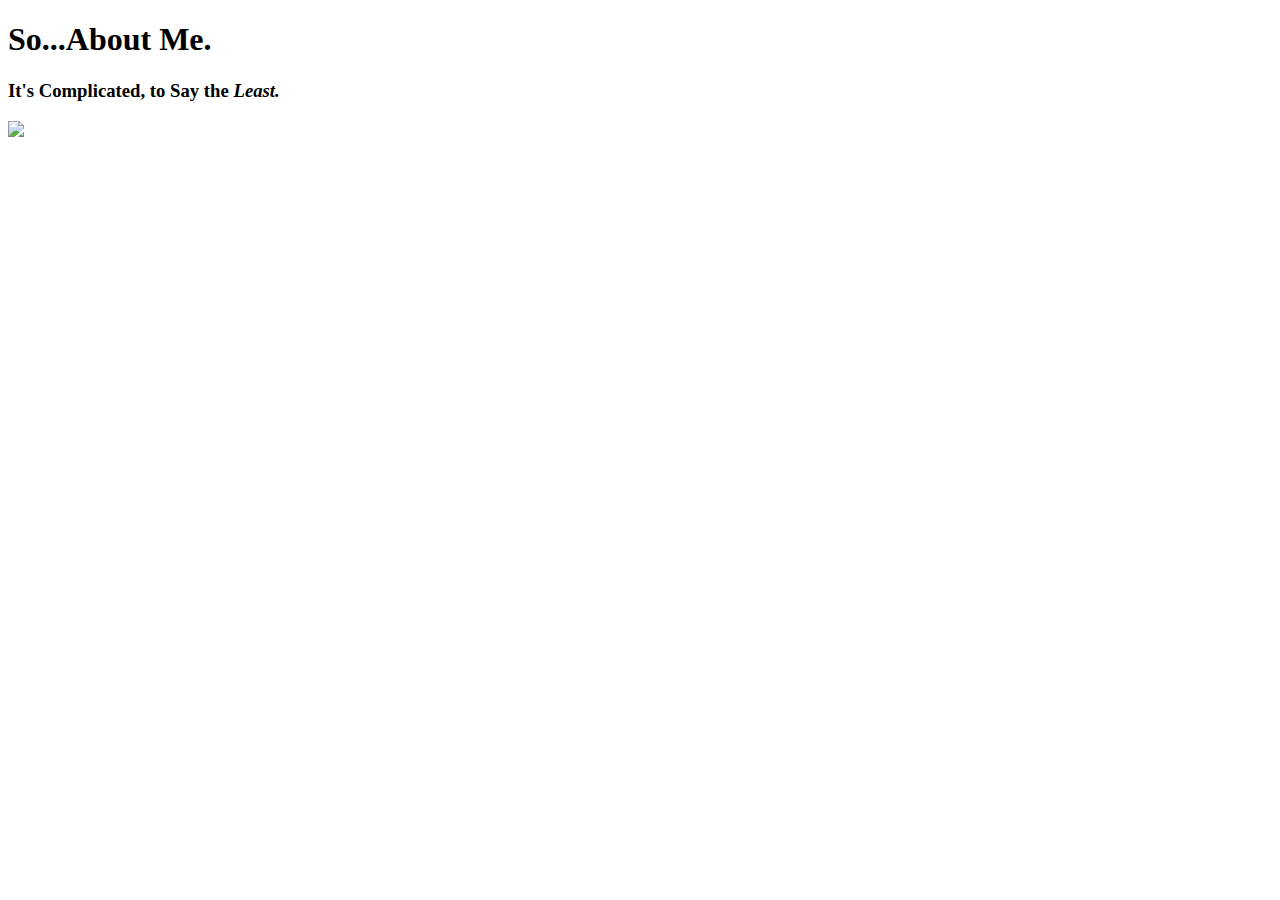
==== About.html @ e90fa0c6 "about images" ====
<!DOCTYPE html>
<!--[if lt IE 7]>      <html class="no-js lt-ie9 lt-ie8 lt-ie7"> <![endif]-->
<!--[if IE 7]>         <html class="no-js lt-ie9 lt-ie8"> <![endif]-->
<!--[if IE 8]>         <html class="no-js lt-ie9"> <![endif]-->
<!--[if gt IE 8]><!--> <html class="no-js"> <!--<![endif]-->
    <head>
        <meta charset="utf-8">
        <meta http-equiv="X-UA-Compatible" content="IE=edge">
        <title>oh my blog | ABOUT</title>
        <meta name="description" content="">
        <meta name="viewport" content="width=device-width, initial-scale=1">

        <!-- Place favicon.ico and apple-touch-icon.png in the root directory -->
    </head>
    <body>
        <!--[if lt IE 7]>
            <p class="browsehappy">You are using an <strong>outdated</strong> browser. Please <a href="http://browsehappy.com/">upgrade your browser</a> to improve your experience.</p>
        <![endif]-->

        <!-- Add your site or application content here -->
        <h1>So...About Me.</h1>
        <h3>It's Complicated, to Say the <em>Least.</em></h3>
        <img src=images/wendispeciale.jpeg

        <script src="//ajax.googleapis.com/ajax/libs/jquery/1.10.2/jquery.min.js"></script>
        <script>window.jQuery || document.write('<script src="js/vendor/jquery-1.10.2.min.js"><\/script>')</script>

        <script>
            (function(b,o,i,l,e,r){b.GoogleAnalyticsObject=l;b[l]||(b[l]=
            function(){(b[l].q=b[l].q||[]).push(arguments)});b[l].l=+new Date;
            e=o.createElement(i);r=o.getElementsByTagName(i)[0];
            e.src='//www.google-analytics.com/analytics.js';
            r.parentNode.insertBefore(e,r)}(window,document,'script','ga'));
            ga('create','UA-XXXXX-X');ga('send','pageview');
        </script>
    </body>
</html>
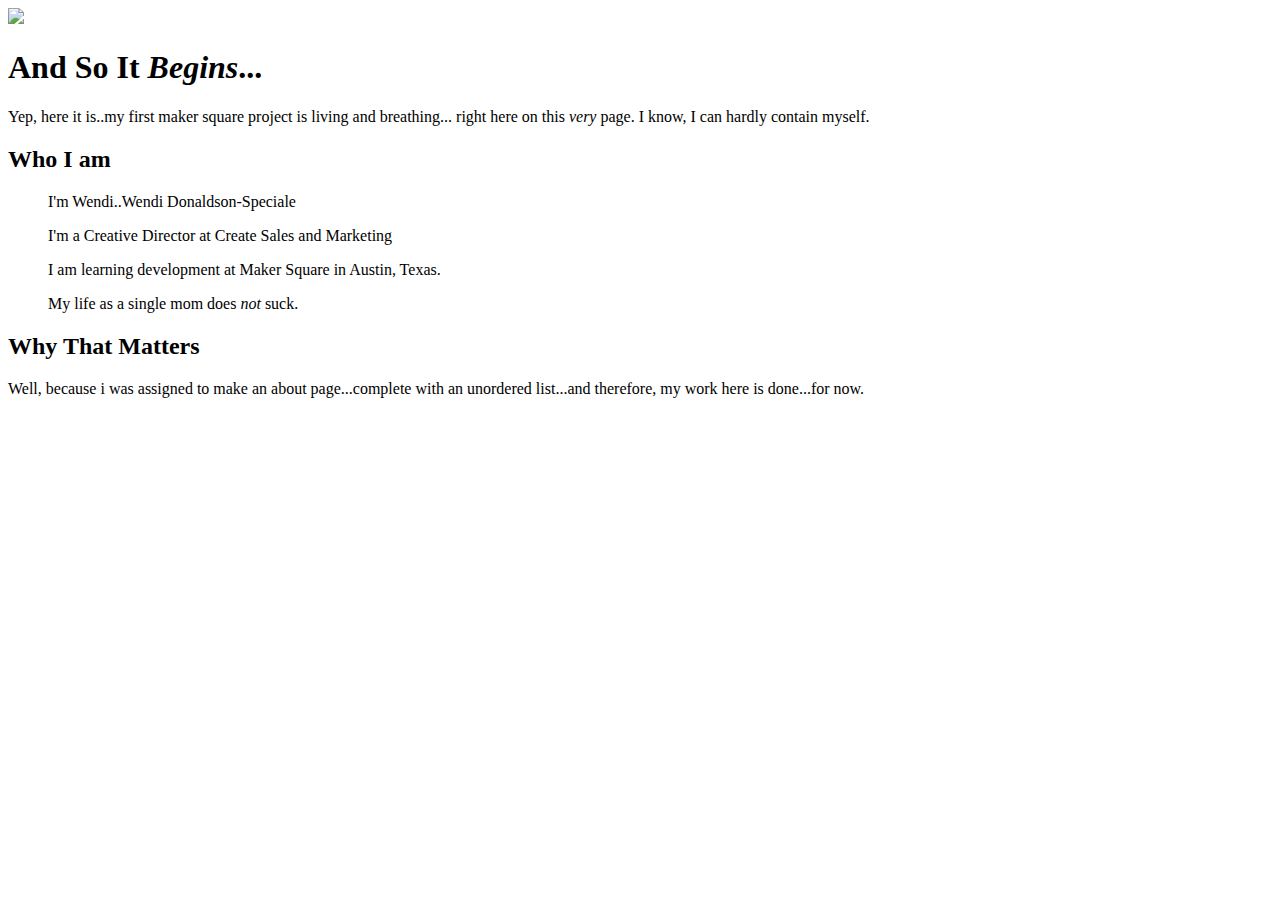
==== commit dee91e9f: "adding makersquare blog header" ====
--- a/About.html
+++ b/About.html
@@ -10,18 +10,28 @@
         <meta name="description" content="">
         <meta name="viewport" content="width=device-width, initial-scale=1">
 
+        
         <!-- Place favicon.ico and apple-touch-icon.png in the root directory -->
     </head>
     <body>
+
         <!--[if lt IE 7]>
             <p class="browsehappy">You are using an <strong>outdated</strong> browser. Please <a href="http://browsehappy.com/">upgrade your browser</a> to improve your experience.</p>
         <![endif]-->
 
         <!-- Add your site or application content here -->
-        <h1>So...About Me.</h1>
-        <h3>It's Complicated, to Say the <em>Least.</em></h3>
-        <img src=images/wendispeciale.jpeg
-
+         <img src="OHMYBLOCKMAKERSQUARE.PNG"><p>
+        <h1>And So It <em>Begins</em>...</h1>
+        <p>
+            Yep, here it is..my first maker square project is living and breathing... right here on this <em>very</em> page. I know, I can hardly contain myself. </p>
+<p> <h2>Who I am</h2>
+    <div> <ul>I'm Wendi..Wendi Donaldson-Speciale</ul>
+        <ul>I'm a Creative Director at Create Sales and Marketing</ul>
+        <ul>I am learning development at Maker Square in Austin, Texas.</ul>
+    </ul>
+    <ul> My life as a single mom does <em>not</em> suck.</ul>
+    <p> <h2>Why That Matters</h2></p>
+    Well, because i was assigned to make an about page...complete with an unordered list...and therefore, my work here is done...for now. </h3><p> </p>
         <script src="//ajax.googleapis.com/ajax/libs/jquery/1.10.2/jquery.min.js"></script>
         <script>window.jQuery || document.write('<script src="js/vendor/jquery-1.10.2.min.js"><\/script>')</script>
 
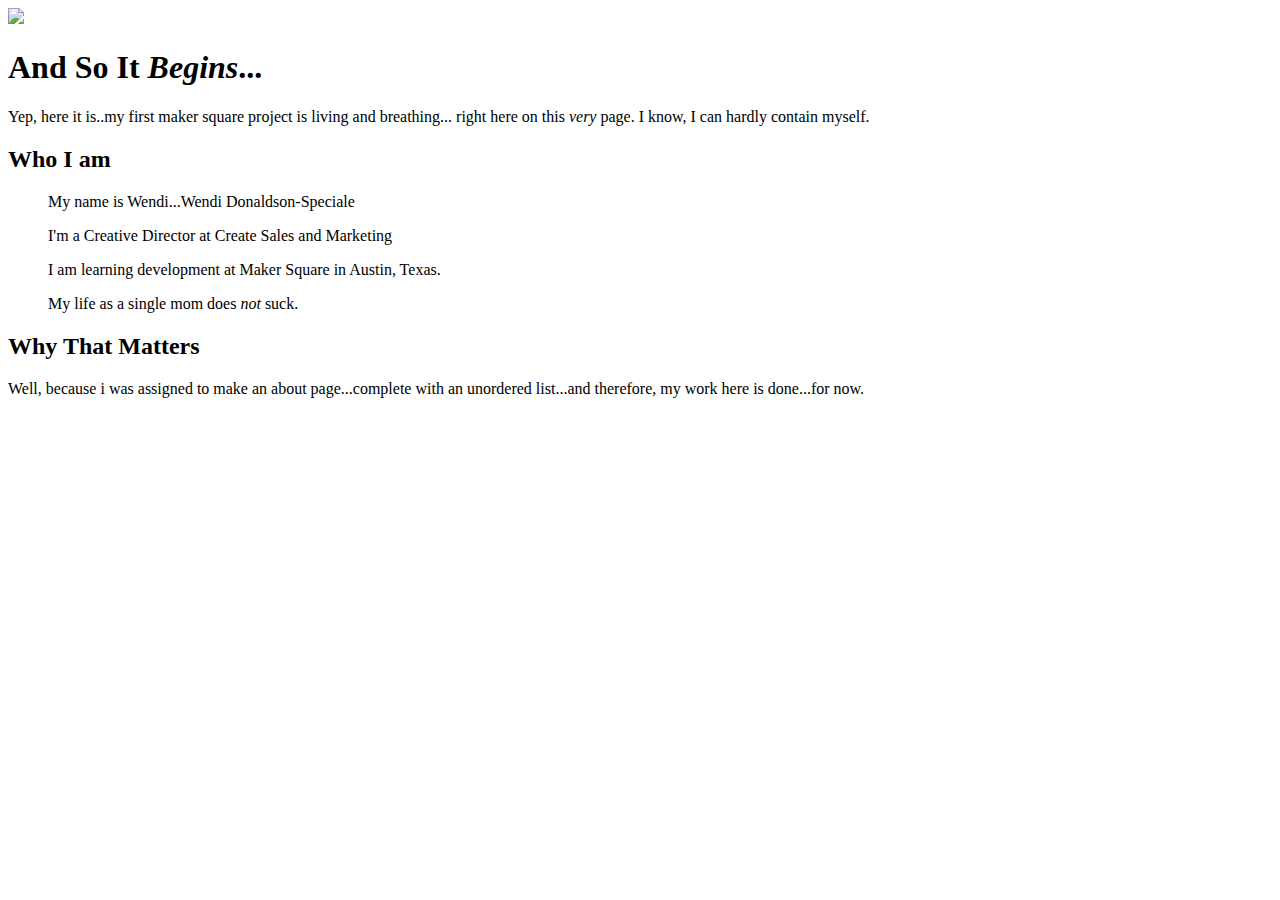
==== commit 6831b3a8: "about and index header" ====
--- a/About.html
+++ b/About.html
@@ -25,7 +25,7 @@
         <p>
             Yep, here it is..my first maker square project is living and breathing... right here on this <em>very</em> page. I know, I can hardly contain myself. </p>
 <p> <h2>Who I am</h2>
-    <div> <ul>I'm Wendi..Wendi Donaldson-Speciale</ul>
+    <div> <ul>My name is Wendi...Wendi Donaldson-Speciale</ul>
         <ul>I'm a Creative Director at Create Sales and Marketing</ul>
         <ul>I am learning development at Maker Square in Austin, Texas.</ul>
     </ul>
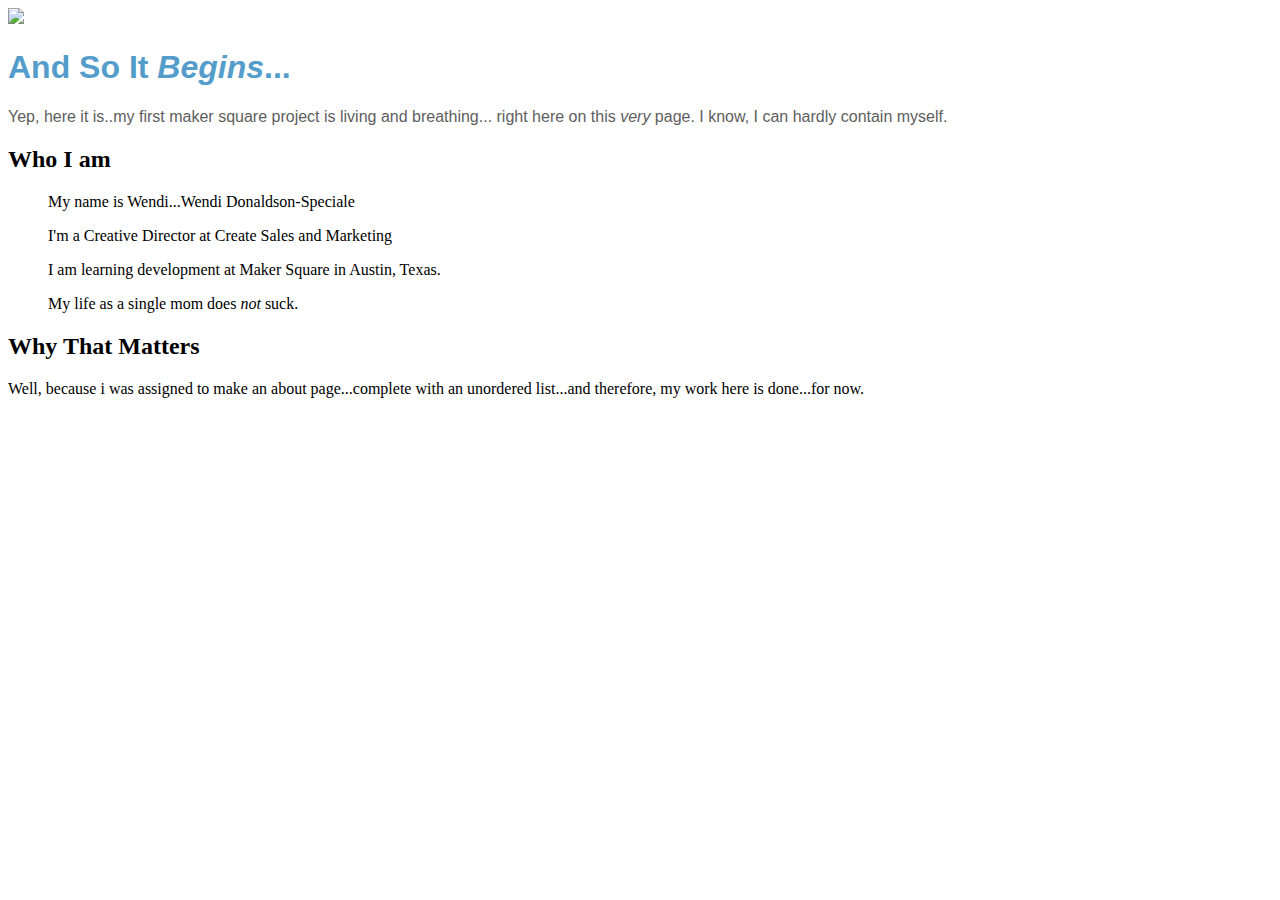
==== commit 2a407cfa: "updated with fonts and entries" ====
--- a/About.html
+++ b/About.html
@@ -12,6 +12,14 @@
 
         
         <!-- Place favicon.ico and apple-touch-icon.png in the root directory -->
+                       <style>
+  body {background-color:white}
+  h1   {color: #549DCB;
+        font-family: "arial"}
+  p    {color: #5E5E5E;
+        font-family: "arial"
+
+</style>
     </head>
     <body>
 
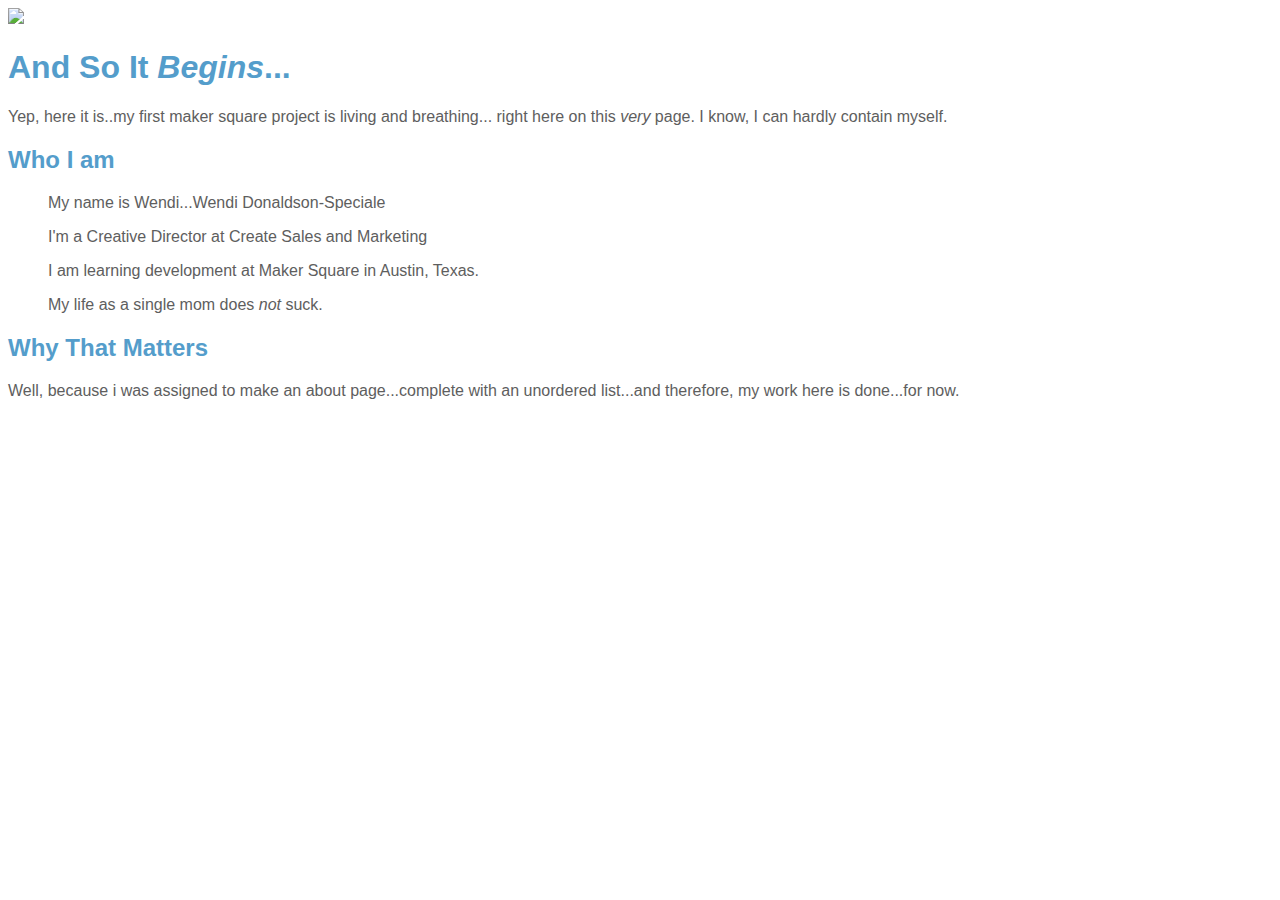
==== commit ef4ca536: "updated fonts about page" ====
--- a/About.html
+++ b/About.html
@@ -16,6 +16,8 @@
   body {background-color:white}
   h1   {color: #549DCB;
         font-family: "arial"}
+         h2   {color: #549DCB;
+        font-family: "arial"}
   p    {color: #5E5E5E;
         font-family: "arial"
 
@@ -33,13 +35,13 @@
         <p>
             Yep, here it is..my first maker square project is living and breathing... right here on this <em>very</em> page. I know, I can hardly contain myself. </p>
 <p> <h2>Who I am</h2>
-    <div> <ul>My name is Wendi...Wendi Donaldson-Speciale</ul>
-        <ul>I'm a Creative Director at Create Sales and Marketing</ul>
-        <ul>I am learning development at Maker Square in Austin, Texas.</ul>
+  <ul><p>My name is Wendi...Wendi Donaldson-Speciale</ul>
+        <ul><p>I'm a Creative Director at Create Sales and Marketing</ul>
+        <ul><p>I am learning development at Maker Square in Austin, Texas.</ul>
     </ul>
-    <ul> My life as a single mom does <em>not</em> suck.</ul>
+    <ul><p> My life as a single mom does <em>not</em> suck.</ul></p>
     <p> <h2>Why That Matters</h2></p>
-    Well, because i was assigned to make an about page...complete with an unordered list...and therefore, my work here is done...for now. </h3><p> </p>
+    <p>Well, because i was assigned to make an about page...complete with an unordered list...and therefore, my work here is done...for now. </h3><p> </p>
         <script src="//ajax.googleapis.com/ajax/libs/jquery/1.10.2/jquery.min.js"></script>
         <script>window.jQuery || document.write('<script src="js/vendor/jquery-1.10.2.min.js"><\/script>')</script>
 
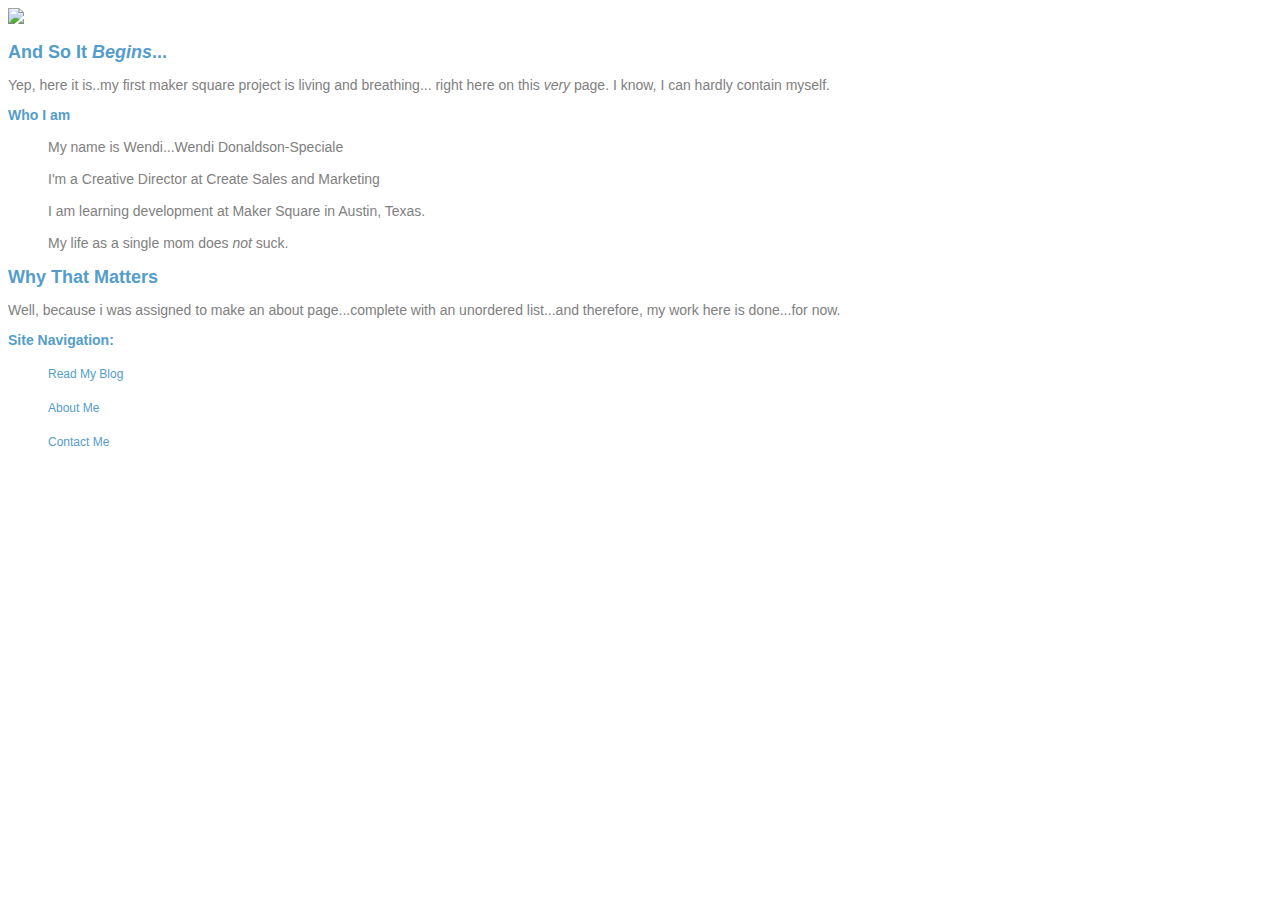
==== commit 660f18da: "updated blog bpage with new entry and all files aligned to css style" ====
--- a/About.html
+++ b/About.html
@@ -12,16 +12,7 @@
 
         
         <!-- Place favicon.ico and apple-touch-icon.png in the root directory -->
-                       <style>
-  body {background-color:white}
-  h1   {color: #549DCB;
-        font-family: "arial"}
-         h2   {color: #549DCB;
-        font-family: "arial"}
-  p    {color: #5E5E5E;
-        font-family: "arial"
-
-</style>
+<link rel="stylesheet" type="text/css" href="style.css">
     </head>
     <body>
 
@@ -40,8 +31,14 @@
         <ul><p>I am learning development at Maker Square in Austin, Texas.</ul>
     </ul>
     <ul><p> My life as a single mom does <em>not</em> suck.</ul></p>
-    <p> <h2>Why That Matters</h2></p>
+    <p> <h1>Why That Matters</h1></p>
     <p>Well, because i was assigned to make an about page...complete with an unordered list...and therefore, my work here is done...for now. </h3><p> </p>
+      <p>   <h2>Site Navigation:</h2> </p>
+    <ul><a href="blogentries.html">Read My Blog</a></ul>
+        </ul>
+        <ul><a href="about.html">About Me</a></ul>
+        </ul>
+        <ul><a href="contact.html">Contact Me</a></ul></p>
         <script src="//ajax.googleapis.com/ajax/libs/jquery/1.10.2/jquery.min.js"></script>
         <script>window.jQuery || document.write('<script src="js/vendor/jquery-1.10.2.min.js"><\/script>')</script>
 
--- a/style.css
+++ b/style.css
@@ -0,0 +1,44 @@
+p {
+    font-family: "Arial";
+    font-size: 14px;
+    color:#808080;
+}
+
+h1 {
+	font-family: "Arial";
+	font-size: 18px;
+	color: #549DCB;
+}
+
+h2 {
+	font-family: "Arial";
+	font-size: 14px;
+	color: #549DCB;
+}
+
+a:link {
+	font-family: "Arial";
+	font-size: 12px;
+	color: #549DCB;
+	text-decoration: none;}
+
+a:visited {
+	font-family: "Arial";
+	font-size: 12px;
+	color: #549DCB;;}
+
+a:hover {
+	font-family: "Arial"
+	font-size: 12px;
+	color: #549DCB;;
+	text-decoration: underline;}
+
+a:active {
+	font-family: "Arial";
+	color: #549DCB;
+	text-decoration: none;}
+
+	ul {
+		font-family: "Arial"
+		font-size: 14px;
+	}